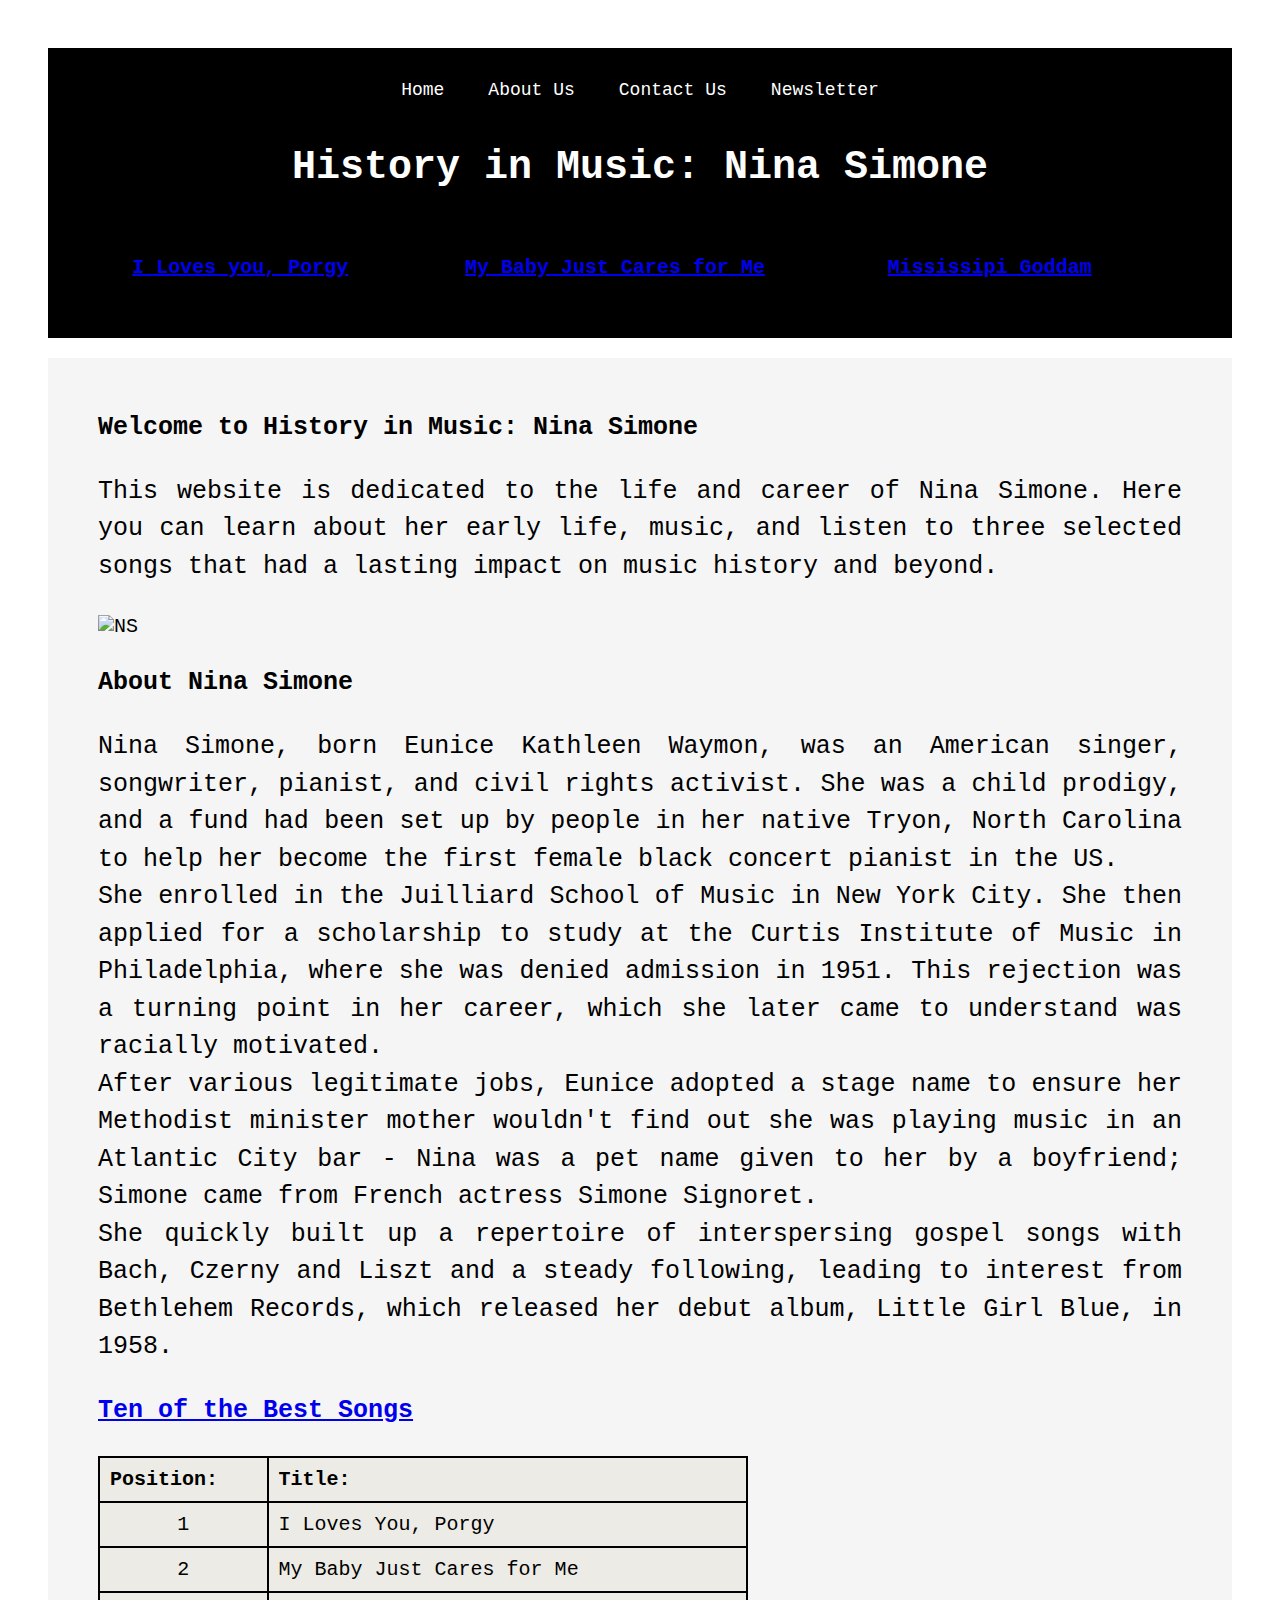
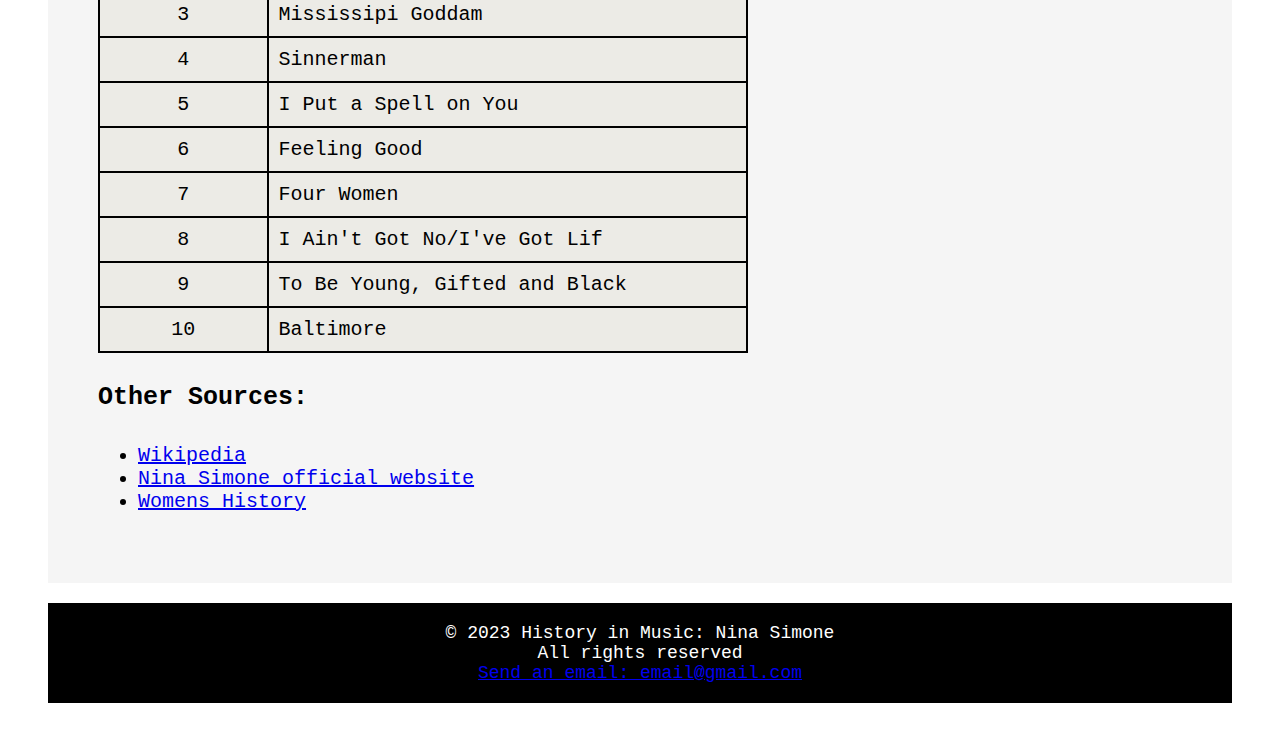
==== index.html @ fff4212a "initial commit" ====
<!DOCTYPE html>
<html lang="en">
<head>
	<title>History in Music: Nina Simone</title>
	<meta charset="UTF-8">
	<meta name="viewport" content="width=device-width, initial-scale=1.0">
	<link rel="stylesheet" href="styles.css">
</head>

<body>
    <div class="grid-container">       
          
	<header class="header">
        <div class="navbar">
            <a class="active" href="index.html">Home</a>
            <a class="active" href="about.html">About Us</a>
            <a class="active" href="contact.html">Contact Us</a>
            <a class="active" href="newsletter.html">Newsletter</a>
           </div>
		<h1 class="title">History in Music: Nina Simone</h1>
		<div class="flex-container">
				<div class="nav-item"><a class="nav-link" href="music1.html">I Loves you, Porgy</a></div>
				<div class="nav-item"><a class="nav-link" href="music2.html">My Baby Just Cares for Me</a></div>
				<div class="nav-item"><a class="nav-link" href="music3.html">Mississipi Goddam</a></div>
            </div>
	</header>

	<main class="main-section">
		<section>
			<h2 class="section-title">Welcome to History in Music: Nina Simone</h2>
			<p class="paragraph">This website is dedicated to the life and career of Nina Simone. Here you can learn about her early life, music, and listen to three selected songs that had a lasting impact on music history and beyond.
                <br>   </p>
                <img class="image-responsive"src="https://cdn10.phillymag.com/wp-content/uploads/sites/3/2019/05/nina-simone.jpg" alt="NS">
            <h3 class="section-title">About Nina Simone</h3>
            <p class="paragraph">Nina Simone, born Eunice Kathleen Waymon, was an American singer, songwriter, pianist, and civil rights activist. She was a child prodigy, and a fund had been set up by people in her native Tryon, North Carolina to help her become the first female black concert pianist in the US.</p>
            <p class="paragraph">She enrolled in the Juilliard School of Music in New York City. She then applied for a scholarship to study at the Curtis Institute of Music in Philadelphia, where she was denied admission in 1951. This rejection was a turning point in her career, which she later came to understand was racially motivated.</p>
            <p class="paragraph">After various legitimate jobs, Eunice adopted a stage name to ensure her Methodist minister mother wouldn't find out she was playing music in an Atlantic City bar - Nina was a pet name given to her by a boyfriend; Simone came from French actress Simone Signoret.</p>
            <p class="paragraph">She quickly built up a repertoire of interspersing gospel songs with Bach, Czerny and Liszt and a steady following, leading to interest from Bethlehem Records, which released her debut album, Little Girl Blue, in 1958.</p>
		<h4 class="section-title"><a href="https://www.theguardian.com/music/musicblog/2016/mar/02/nina-simone-10-of-the-best" target="_blank">Ten of the Best Songs</a></h4>
     <table class="table">
        <tr class="tr">
            <th class="th"> Position: </th>
            <th class="th"> Title: </th>
        </tr>
         <tr class="tr">
            <td class="td-position">1</td>
            <td class="td">I Loves You, Porgy</td>
        </tr>
         <tr class="tr">
            <td class="td-position">2</td>
            <td class="td">My Baby Just Cares for Me</td>
        </tr>
        <tr class="tr">
            <td class="td-position">3</td>
            <td class="td">Mississipi Goddam</td>
        </tr>
        <tr class="tr">
            <td class="td-position">4</td>
            <td class="td">Sinnerman</td>
        </tr>
        <tr class="tr">
            <td class="td-position">5</td>
            <td class="td">I Put a Spell on You</td>
        </tr>
        <tr class="tr">
            <td class="td-position">6</td>
            <td class="td">Feeling Good</td>
        </tr>
        <tr class="tr">
            <td class="td-position">7</td>
            <td class="td">Four Women</td>
        </tr>
        <tr class="tr">
            <td class="td-position">8</td>
            <td class="td">I Ain't Got No/I've Got Lif</td>
        </tr>
        <tr class="tr">
            <td class="td-position">9</td>
            <td class="td">To Be Young, Gifted and Black</td>
        </tr>  
        <tr class="tr">
            <td class="td-position">10</td>
            <td class="td">Baltimore</td>
        </tr>          
        </table>

        <div>
        <h5 class="section-title">Other Sources:</h5>
        <ul class="link">
            <li><a href=https://en.wikipedia.org/wiki/Nina_Simone>Wikipedia</a></li>
            <li><a href=https://www.ninasimone.com>Nina Simone official website</a></li>
            <li><a href=https://www.womenshistory.org/education-resources/biographies/nina-simone>Womens History</a></li>
        </ul>
    </div>
    </section>
	</main>

	<footer class="footer">&copy; 2023 History in Music: Nina Simone<br>All rights reserved<br><a href="email@gmail.com">Send an email: email@gmail.com</a></footer>

</body>
</html>
---- styles.css ----
.header {
  max-width: 100%;
  background-color: #000000;
  color: #fff;
  padding: 30px;
  text-align: center;
  font-family: 'Courier New', Courier, monospace;
  font-size: 20px;
}

.title {
  text-align: center;
  line-height: 200%
}

.main-section {
  max-width: 100%;
  padding: 50px;
  padding-top: 25px;
  font-family: 'Courier New', Courier, monospace;
  font-size: 20px;
  background-color: whitesmoke;
}

.flex-container {
  display: flex;
  flex-direction: row;
  font-size: 25px;
  text-align: center;
}

.nav-item {
  text-align: center;
  margin: auto;
  padding: 10px;
  display: inline-block;
  overflow: hidden;
  white-space: nowrap;
  list-style: none;
  line-height: 300%;
  font-size: 20px;
  position: relative;
  flex: 33%
}

.nav-link {
  text-align: center;
  display: inline-block;
  margin-right: 50px;
  font-weight: bold;

}

.section-title {
  margin: 0;
  padding-top: 20px;
  padding-bottom: 20px;
  text-align: left;
  line-height: 200%;
  font-size: 25px;
}

.paragraph {
  margin: auto;
  text-align: justify;
  font-size: 25px;
  line-height: 150%;
}

.image-responsive {
  position: center;
  margin-top: 30px;
  width: 100%;
  height: auto;
}

.table {
  border: 2px solid black;
  width: 60%;
  border-collapse: collapse;
  background-color: rgba(227, 223, 212, 0.449);
  overflow-x: auto;
}

.th,
tr,
td {
  border: 2px solid black;
  text-align: justify;
  padding: 10px;
}

.td-position {
  text-align: center;
}

.link {
  text-align: left;
  font-size: 20px;
  margin-top: 1px;
}

.lastsection-title {
  text-align: left;
  line-height: 200%;
  font-size: 25px;
}

.lastsection-paragraph {
  font-size: 20px;
  font-family: 'Courier New', Courier, monospace;
}

.form {
  font-size: 15px;
  font-family: 'Courier New', Courier, monospace;
}

.footer {
  text-align: center;
  font-size: 18px;
  background-color: #000000;
  padding: 20px;
  font-family: 'Courier New', Courier, monospace;
  color: #fff;
}

a:visited {
  color: rgb(226, 0, 226)
}

a:hover {
  color: green
}

.page-title {
  text-align: center;
  padding-top: 50px;
}

.video {
  position: relative;
  padding-bottom: 56.25%;
  height: 0;
  overflow: hidden;
}

.video iframe {
  position: absolute;
  top: 0;
  left: 0;
  width: 100%;
  height: 100%;
}

.page-paragraph {
  margin: auto;
  text-align: justify;
  font-size: 25px;
  line-height: 150%;
  padding-bottom: 80px;
}

/* Grid code*/

.grid-container {
  display: grid;
  grid-template-rows: auto;
  grid-gap: 20px;
  margin: 0 auto;
  max-width: 1200px;
  padding: 20px;
}

.header {
  grid-row: 1;
}

.main-section {
  grid-row: 2;
}

.footer {
  grid-row: 3;
}

.section-title,
.paragraph {
  grid-row: 1;
}

.image-responsive {
  grid-row: 1;
}

.table {
  grid-row: 2;
}

.lastsection-title,
.link {
  grid-row: 3;
}

.lastsection-title {
  margin-top: 0;
}

.lastsection-paragraph {
  margin-bottom: 0;
}

@media (min-width: 768px) {
  .header {
    grid-row: 1;
  }

  .main-section {
    grid-row: 2;
  }

  .footer {
    grid-row: 3;
  }

  .section-title,
  .paragraph {
    grid-row: 2;
  }

  .image-responsive {
    grid-row: 2;
  }

  .table {
    grid-row: 3;
  }

  .lastsection-title,
  .link {
    grid-row: 4;
  }
}

@media (min-width: 1024px) {
  .header {
    grid-row: 1;
  }

  .main-section {
    grid-row: 2;
  }

  .footer {
    grid-row: 3;
  }

  .section-title,
  .paragraph {
    grid-row: 2;
  }

  .image-responsive {
    grid-row: 1 / span 2;
  }

  .table {
    grid-row: 2 / span 2;
  }

  .lastsection-title,
  .link {
    grid-row: 4;
  }
}

/* Navbar code */

.navbar {
  background-color: #00000000;
  overflow: hidden;
}

.navbar a {
  float: center;
  color: #fff;
  text-align: center;
  padding: 14px 16px;
  text-decoration: none;
  font-size: 18px;
}

.navbar a:hover {
  background-color: #ddd;
  color: black;
}

/* Contact us form code*/

body {
  font-family: 'Courier New', Courier, monospace;
  background-color: none;
  padding: 20px;
}

h1 {
  text-align: center;
  margin-bottom: 20px;
}

form {
  max-width: 400px;
  padding: 20px;
}

form div {
  margin-bottom: 15px;
}

label {
  display: block;
  font-weight: bold;
}

input[type="text"],
input[type="email"],
textarea {
  width: 100%;
  padding: 10px;
}

textarea {
  height: 150px;
}

input[type="submit"] {
  background-color: green;
  color: #ffffff;
  border: none;
  padding: 10px 20px;
  cursor: pointer;
}

input[type="submit"]:hover {
  background-color: lightskyblue;
}

input[type="submit"]:focus {
  outline: none;
}

.error {
  color: red;
  font-size: 14px;
  margin-top: 5px;
}

/*media queries*/

@media (max-width: 900px) {
  .header {
    background-color: lightskyblue;
  }
}

@media (max-width: 800px) {
  .flex-container {
    flex-direction: column;
  }
}
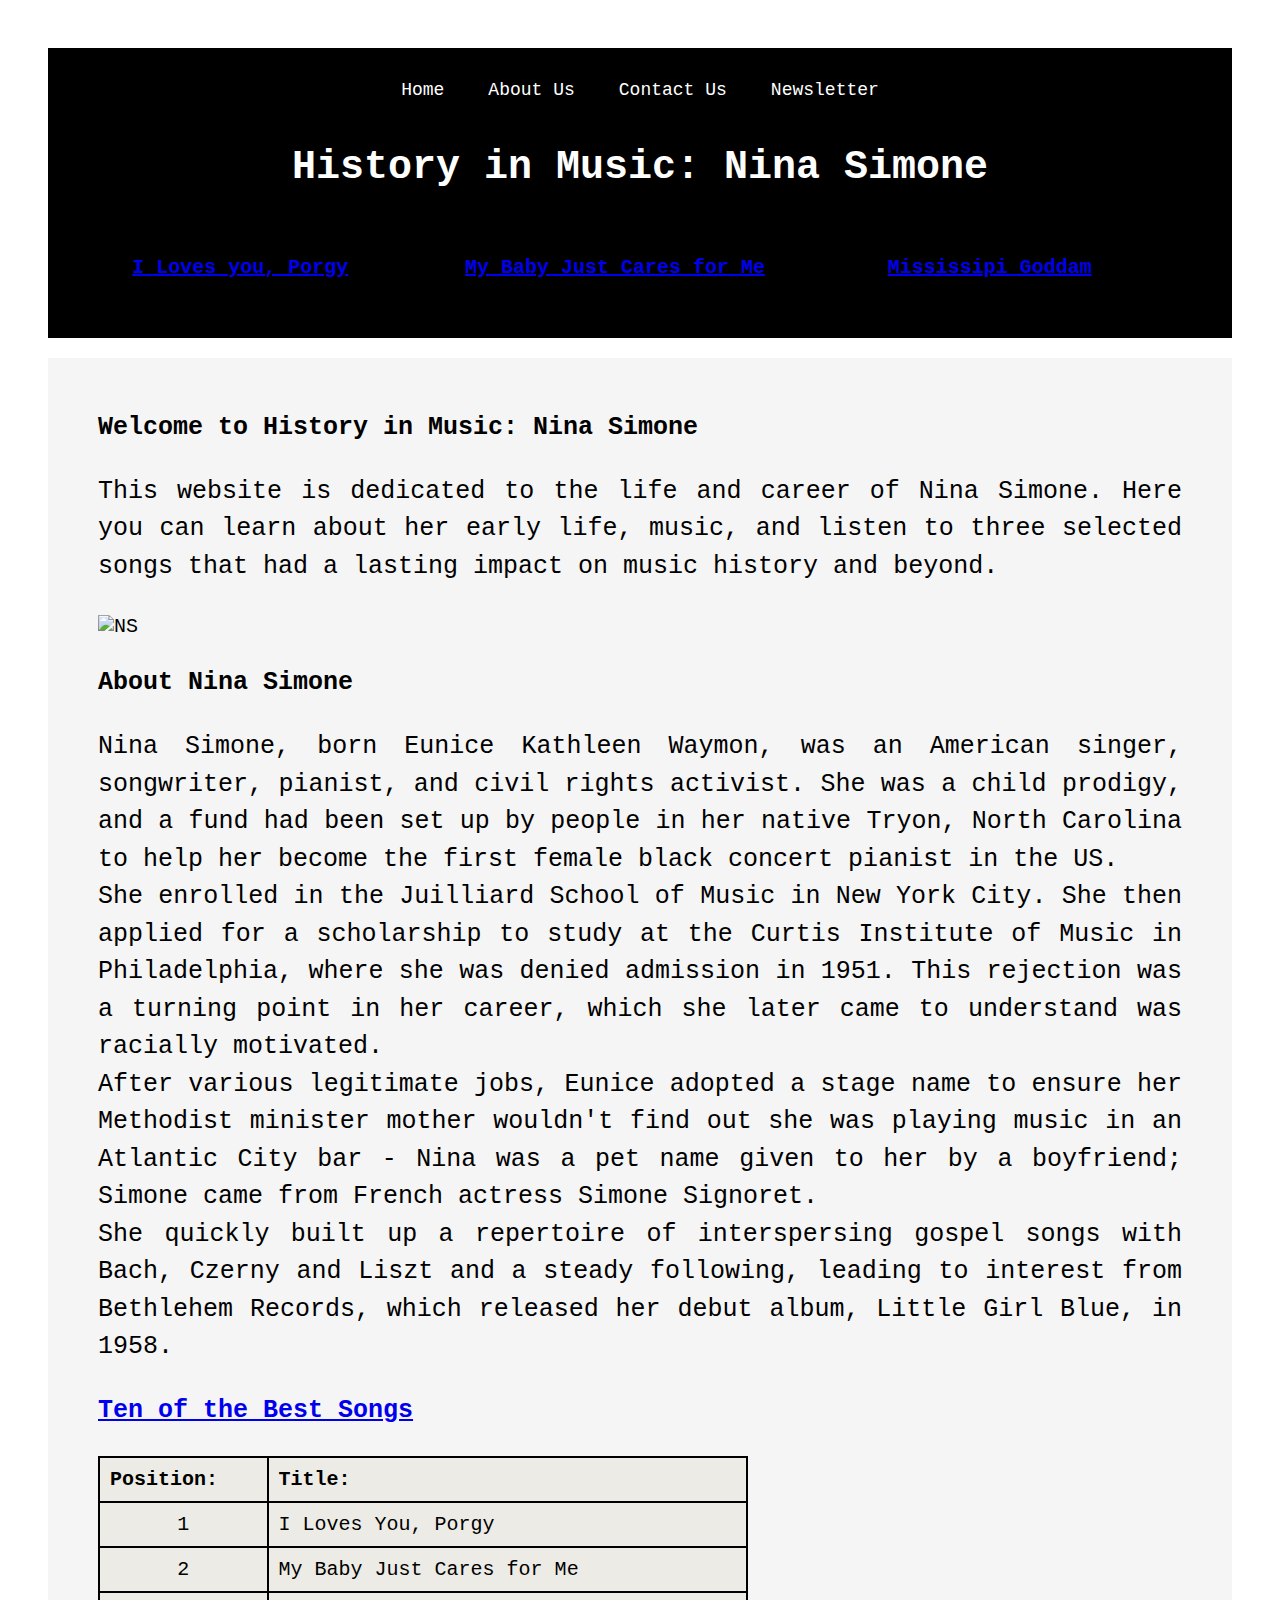
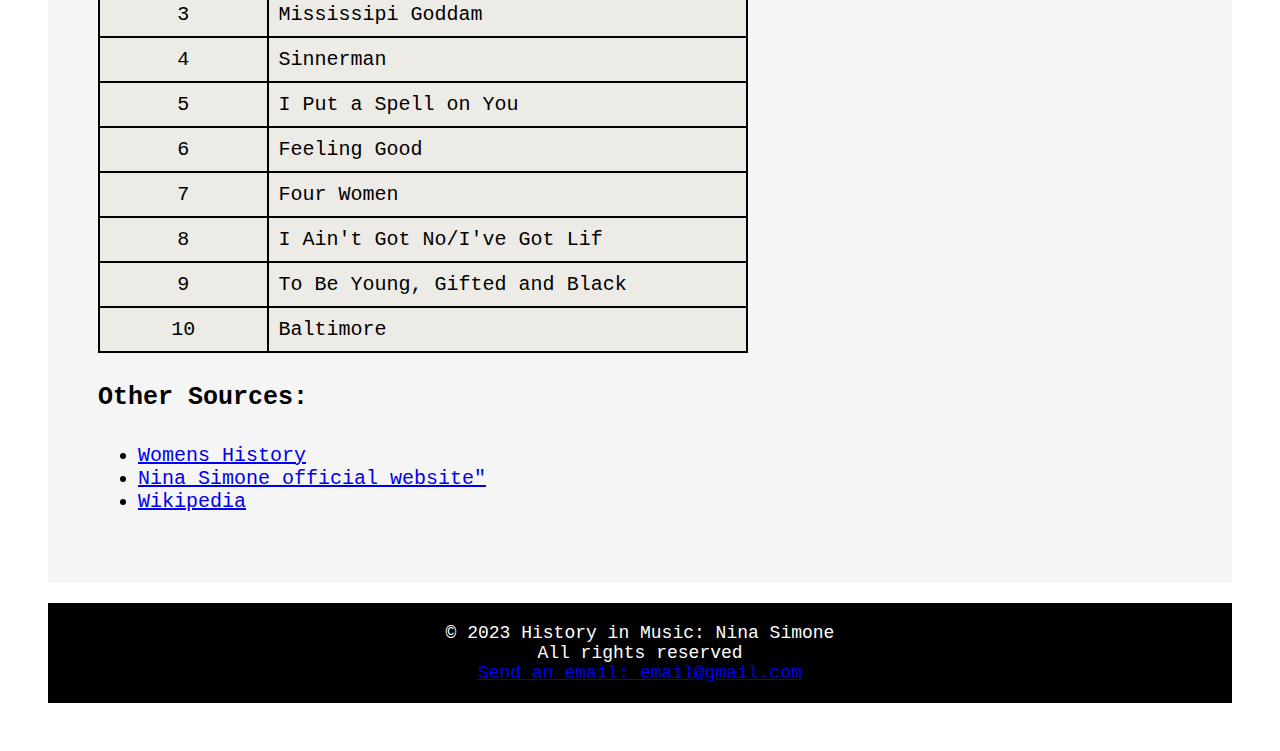
==== commit 19b61f1d: "link blank page fixed" ====
--- a/index.html
+++ b/index.html
@@ -87,9 +87,9 @@
         <div>
         <h5 class="section-title">Other Sources:</h5>
         <ul class="link">
-            <li><a href=https://en.wikipedia.org/wiki/Nina_Simone>Wikipedia</a></li>
-            <li><a href=https://www.ninasimone.com>Nina Simone official website</a></li>
-            <li><a href=https://www.womenshistory.org/education-resources/biographies/nina-simone>Womens History</a></li>
+            <li><a href="https://www.womenshistory.org/education-resources/biographies/nina-simone" target="_blank">Womens History</a></li>
+            <li><a href="https://www.ninasimone.com" target="_blank">Nina Simone official website"</a></li>
+            <li><a href="https://en.wikipedia.org/wiki/Nina_Simone" target="_blank">Wikipedia</a></li>
         </ul>
     </div>
     </section>
